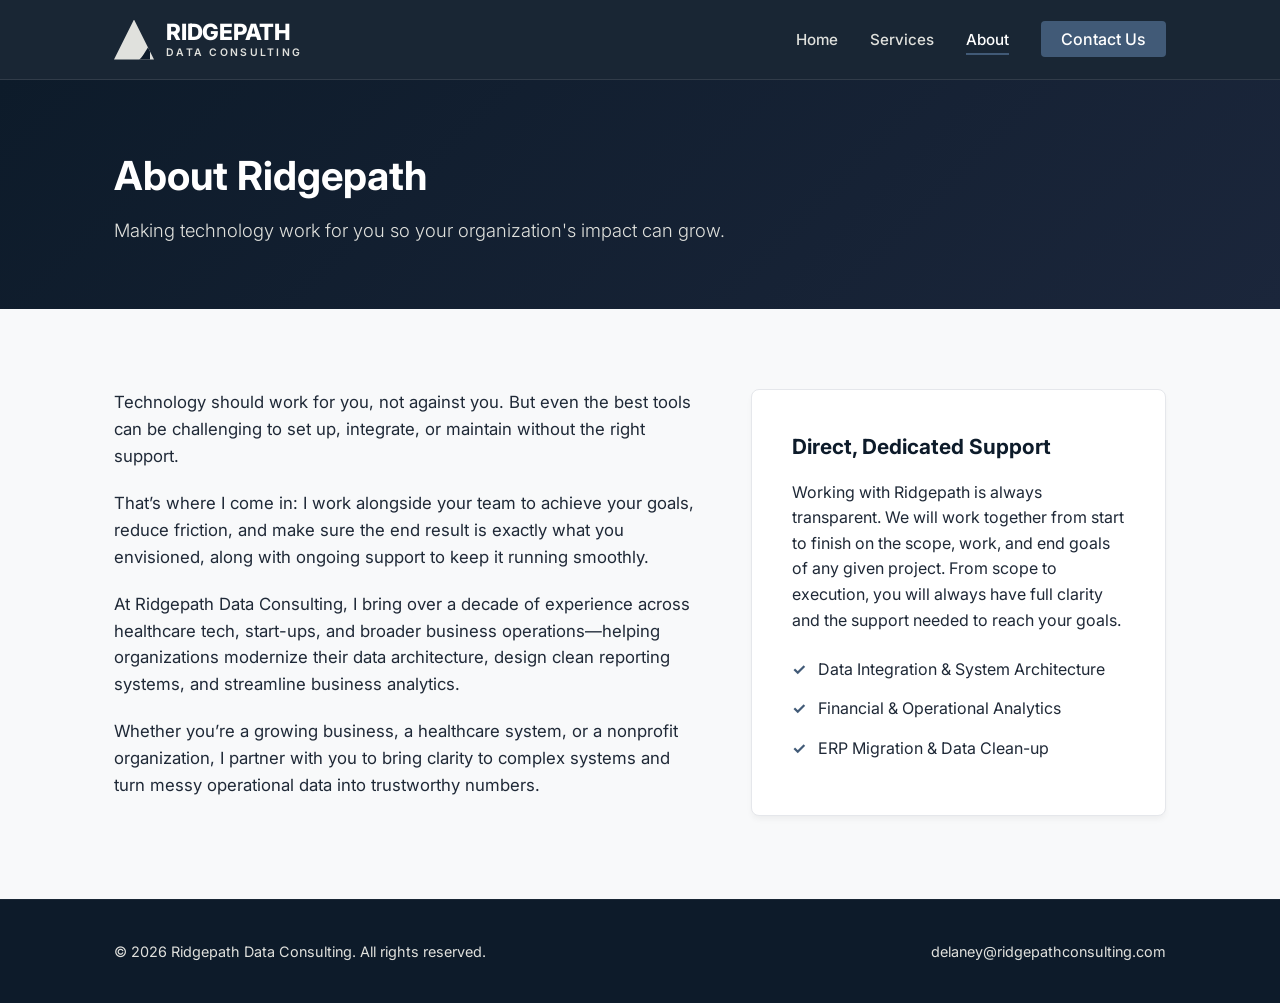
==== about.html @ fd8012c4 "Add About page with company information and services" ====
<!DOCTYPE html>
<html lang="en">
<head>
  <meta charset="UTF-8">
  <meta name="viewport" content="width=device-width, initial-scale=1.0">
  <title>About | Ridgepath Data Consulting</title>
  <link rel="preconnect" href="https://fonts.googleapis.com">
  <link rel="preconnect" href="https://fonts.gstatic.com" crossorigin>
  <link href="https://fonts.googleapis.com/css2?family=Inter:wght@300;400;500;600;700;800&display=swap" rel="stylesheet">
  <link rel="stylesheet" href="style.css">
</head>
<body>

  <!-- HEADER & NAVIGATION -->
  <header class="site-header">
    <div class="container header-container">
      <a href="index.html" class="logo-container">
        <div class="brand-mark"></div>
        <div class="brand-text">
          <span class="brand-name">Ridgepath</span>
          <span class="brand-sub">Data Consulting</span>
        </div>
      </a>

      <nav>
        <ul class="nav-menu">
          <li><a href="index.html" class="nav-link">Home</a></li>
          <li><a href="services.html" class="nav-link">Services</a></li>
          <li><a href="about.html" class="nav-link active">About</a></li>
          <li><a href="contact.html" class="nav-cta">Contact Us</a></li>
        </ul>
      </nav>
    </div>
  </header>

  <main>
    <!-- PAGE BANNER -->
    <div class="page-banner">
      <div class="container">
        <h1>About Ridgepath</h1>
        <p>Making technology work for you so your organization's impact can grow.</p>
      </div>
    </div>

    <!-- ABOUT CONTENT -->
    <section>
      <div class="container">
        <div class="about-grid">
          <div class="about-text">
            <p>
              Technology should work for you, not against you. But even the best tools can be challenging to set up, integrate, or maintain without the right support.
            </p>
            <p>
              That’s where I come in: I work alongside your team to achieve your goals, reduce friction, and make sure the end result is exactly what you envisioned, along with ongoing support to keep it running smoothly.
            </p>
            <p>
              At Ridgepath Data Consulting, I bring over a decade of experience across healthcare tech, start-ups, and broader business operations—helping organizations modernize their data architecture, design clean reporting systems, and streamline business analytics.
            </p>
            <p>
              Whether you’re a growing business, a healthcare system, or a nonprofit organization, I partner with you to bring clarity to complex systems and turn messy operational data into trustworthy numbers.
            </p>
          </div>

          <div class="about-card">
            <h3>Direct, Dedicated Support</h3>
            <p>
              Working with Ridgepath is always transparent. We will work together from start to finish on the scope, work, and end goals of any given project. From scope to execution, you will always have full clarity and the support needed to reach your goals.
            </p>

            <div class="feature-list">
              <div class="feature-item">
                <span class="feature-icon">✓</span>
                <span>Data Integration &amp; System Architecture</span>
              </div>
              <div class="feature-item">
                <span class="feature-icon">✓</span>
                <span>Financial &amp; Operational Analytics</span>
              </div>
              <div class="feature-item">
                <span class="feature-icon">✓</span>
                <span>ERP Migration &amp; Data Clean-up</span>
              </div>
            </div>
          </div>
        </div>
      </div>
    </section>
  </main>

  <!-- FOOTER -->
  <footer class="site-footer">
    <div class="container footer-container">
      <p>&copy; 2026 Ridgepath Data Consulting. All rights reserved.</p>
      <p><a href="mailto:delaney@ridgepathconsulting.com">delaney@ridgepathconsulting.com</a></p>
    </div>
  </footer>

</body>
</html>
---- style.css ----
/* ==========================================================================
   1. CSS CUSTOM PROPERTIES (DESIGN SYSTEM / COLOR PALETTE)
   Twilight Blue Ridge Mountain Aesthetic
   ========================================================================== */
:root {
  /* Primary Brand Colors */
  --color-primary-dark: #0d1b2a;   /* Deep twilight navy */
  --color-primary-blue: #1b263b;   /* Blue Ridge mountain tone */
  --color-accent-blue:  #415a77;   /* Slate blue highlight */
  --color-light-accent: #e0e1dd;   /* Soft slate/fog white */
  
  /* UI Neutral Colors */
  --color-bg-light:     #f8f9fa;   /* Clean section background */
  --color-text-main:    #1f2937;   /* Body text color */
  --color-text-muted:   #6b7280;   /* Secondary text */
  --color-white:        #ffffff;

  /* Layout Guidelines & Transitions */
  --max-width:          1100px;
  --header-height:      80px;
  --transition-standard: all 0.3s ease;
  --font-family-main:   'Inter', -apple-system, BlinkMacSystemFont, "Segoe UI", Roboto, sans-serif;
}

/* ==========================================================================
   2. GLOBAL RESET & BASE STYLES
   ========================================================================== */
* {
  margin: 0;
  padding: 0;
  box-sizing: border-box;
}

html {
  scroll-behavior: smooth;
  font-size: 16px;
}

body {
  font-family: var(--font-family-main);
  color: var(--color-text-main);
  background-color: var(--color-bg-light);
  line-height: 1.6;
  display: flex;
  flex-direction: column;
  min-height: 100vh; /* Keeps footer pinned to bottom on shorter pages */
}

main {
  flex: 1;
}

a {
  text-decoration: none;
  color: inherit;
}

ul {
  list-style: none;
}

.container {
  max-width: var(--max-width);
  margin: 0 auto;
  padding: 0 1.5rem;
}

section {
  padding: 5rem 0;
}

/* ==========================================================================
   3. STICKY HEADER & NAVIGATION MENU
   ========================================================================== */
.site-header {
  position: sticky;
  top: 0;
  z-index: 1000;
  height: var(--header-height);
  background-color: rgba(13, 27, 42, 0.95);
  backdrop-filter: blur(8px);
  border-bottom: 1px solid rgba(255, 255, 255, 0.1);
}

.header-container {
  display: flex;
  justify-content: space-between;
  align-items: center;
  height: 100%;
}

/* Pure CSS Brand Logo & Typography */
.logo-container {
  display: flex;
  align-items: center;
  gap: 12px;
  text-decoration: none;
}

.brand-mark {
  position: relative;
  width: 40px;
  height: 40px;
  background-color: var(--color-light-accent);
  clip-path: polygon(50% 0%, 0% 100%, 100% 100%);
  flex-shrink: 0;
}

.brand-mark::after {
  content: "";
  position: absolute;
  top: 20%;
  left: 10%;
  right: 10%;
  bottom: -1px;
  background: var(--color-primary-dark);
  clip-path: path('M 35 15 C 30 15, 25 35, 15 35 C 10 35, 0 50, 20 60 L 40 60 Z');
}

.brand-text {
  display: flex;
  flex-direction: column;
  justify-content: center;
  line-height: 1;
}

.brand-name {
  font-size: 1.4rem;
  font-weight: 800;
  letter-spacing: -0.01em;
  color: var(--color-white);
  text-transform: uppercase;
}

.brand-sub {
  font-size: 0.65rem;
  font-weight: 600;
  letter-spacing: 0.22em;
  color: var(--color-light-accent);
  text-transform: uppercase;
  margin-top: 4px;
}

/* Navigation Links */
.nav-menu {
  display: flex;
  align-items: center;
  gap: 2rem;
}

.nav-link {
  color: var(--color-light-accent);
  font-weight: 500;
  font-size: 0.95rem;
  transition: var(--transition-standard);
}

.nav-link:hover,
.nav-link.active {
  color: var(--color-white);
}

.nav-link.active {
  border-bottom: 2px solid var(--color-accent-blue);
  padding-bottom: 4px;
}

.nav-cta {
  background-color: var(--color-accent-blue);
  color: var(--color-white);
  padding: 0.5rem 1.25rem;
  border-radius: 4px;
  font-weight: 500;
  transition: var(--transition-standard);
}

.nav-cta:hover {
  background-color: #526e8f;
}

/* ==========================================================================
   4. HERO & SUB-PAGE HEADER BANNERS
   ========================================================================== */
.hero {
  position: relative;
  background: linear-gradient(135deg, var(--color-primary-dark) 0%, var(--color-primary-blue) 60%, var(--color-accent-blue) 100%);
  color: var(--color-white);
  padding: 7.5rem 0 6.5rem 0;
  overflow: hidden;
}

.hero::after {
  content: "";
  position: absolute;
  bottom: 0;
  left: 0;
  right: 0;
  height: 110px;
  background-image: url("data:image/svg+xml,%3Csvg xmlns='http://www.w3.org/2000/svg' viewBox='0 0 1200 120' preserveAspectRatio='none'%3E%3Cpath d='M0,0 C150,90 350,-40 500,60 C650,160 900,10 1200,40 L1200,120 L0,120 Z' fill='%23ffffff' opacity='0.15'%3E%3C/path%3E%3Cpath d='M0,30 C200,120 450,20 700,90 C950,160 1050,40 1200,70 L1200,120 L0,120 Z' fill='%23f8f9fa'%3E%3C/path%3E%3C/svg%3E");
  background-size: cover;
  background-repeat: no-repeat;
}

.hero-content {
  max-width: 750px;
  position: relative;
  z-index: 2;
}

.hero-tag {
  text-transform: uppercase;
  letter-spacing: 2px;
  font-size: 0.85rem;
  font-weight: 600;
  color: var(--color-light-accent);
  margin-bottom: 1rem;
  display: inline-block;
}

.hero-title {
  font-size: 3rem;
  line-height: 1.15;
  font-weight: 700;
  margin-bottom: 1.5rem;
  letter-spacing: -0.5px;
}

.hero-subtitle {
  font-size: 1.2rem;
  font-weight: 300;
  color: var(--color-light-accent);
  margin-bottom: 2.5rem;
  line-height: 1.6;
}

/* Compact Banner for Inner Pages (Services, About, Contact) */
.page-banner {
  background: linear-gradient(135deg, var(--color-primary-dark) 0%, var(--color-primary-blue) 100%);
  color: var(--color-white);
  padding: 4rem 0;
}

.page-banner h1 {
  font-size: 2.5rem;
  font-weight: 700;
  margin-bottom: 0.5rem;
}

.page-banner p {
  font-size: 1.15rem;
  color: var(--color-light-accent);
  font-weight: 300;
  max-width: 650px;
}

/* ==========================================================================
   5. BUTTONS & SHARED SECTION HEADERS
   ========================================================================== */
.btn-primary {
  display: inline-block;
  background-color: var(--color-white);
  color: var(--color-primary-dark);
  padding: 0.85rem 2rem;
  border-radius: 4px;
  font-weight: 600;
  transition: var(--transition-standard);
  box-shadow: 0 4px 12px rgba(0, 0, 0, 0.15);
}

.btn-primary:hover {
  transform: translateY(-2px);
  box-shadow: 0 6px 18px rgba(0, 0, 0, 0.25);
  background-color: var(--color-light-accent);
}

.btn-dark {
  display: inline-block;
  background-color: var(--color-primary-dark);
  color: var(--color-white);
  padding: 0.85rem 2rem;
  border-radius: 4px;
  font-weight: 600;
  transition: var(--transition-standard);
}

.btn-dark:hover {
  background-color: var(--color-primary-blue);
  transform: translateY(-2px);
}

.section-header {
  margin-bottom: 3rem;
}

.section-title {
  font-size: 2rem;
  color: var(--color-primary-dark);
  font-weight: 700;
  margin-bottom: 0.75rem;
}

.section-subtitle {
  color: var(--color-text-muted);
  font-size: 1.1rem;
}

/* ==========================================================================
   6. SERVICES GRID & CARDS
   ========================================================================== */
.services-grid {
  display: grid;
  grid-template-columns: repeat(3, 1fr);
  gap: 2rem;
}

.service-card {
  background: var(--color-white);
  padding: 2.25rem;
  border-radius: 8px;
  border: 1px solid #e5e7eb;
  box-shadow: 0 4px 6px -1px rgba(0, 0, 0, 0.04);
  transition: var(--transition-standard);
}

.service-card:hover {
  transform: translateY(-4px);
  box-shadow: 0 10px 20px -5px rgba(13, 27, 42, 0.1);
}

.service-card h3 {
  color: var(--color-primary-dark);
  font-size: 1.25rem;
  margin-bottom: 1rem;
}

.service-card p {
  color: var(--color-text-main);
  font-size: 0.98rem;
}

.service-detail-block {
  background: var(--color-white);
  padding: 2.5rem;
  border-radius: 8px;
  border: 1px solid #e5e7eb;
  margin-bottom: 2rem;
}

.service-detail-block h2 {
  color: var(--color-primary-dark);
  font-size: 1.5rem;
  margin-bottom: 1rem;
}

.service-detail-block p {
  margin-bottom: 1rem;
  font-size: 1.05rem;
}

/* ==========================================================================
   7. ABOUT LAYOUT
   ========================================================================== */
.about-grid {
  display: grid;
  grid-template-columns: 1.4fr 1fr;
  gap: 3.5rem;
  align-items: flex-start;
}

.about-text p {
  margin-bottom: 1.25rem;
  font-size: 1.05rem;
}

.about-card {
  background: var(--color-white);
  padding: 2.5rem;
  border-radius: 8px;
  border: 1px solid #e5e7eb;
  box-shadow: 0 4px 6px -1px rgba(0, 0, 0, 0.05);
}

.about-card h3 {
  color: var(--color-primary-dark);
  margin-bottom: 1rem;
  font-size: 1.3rem;
}

.feature-list {
  margin-top: 1.5rem;
}

.feature-item {
  display: flex;
  align-items: flex-start;
  gap: 0.75rem;
  margin-bottom: 0.85rem;
}

.feature-icon {
  color: var(--color-accent-blue);
  font-weight: bold;
}

/* ==========================================================================
   8. CONTACT SECTION & FORM
   ========================================================================== */
.contact-grid {
  display: grid;
  grid-template-columns: 1fr 1.2fr;
  gap: 4rem;
}

.contact-detail-item {
  margin-top: 2rem;
}

.contact-label {
  font-size: 0.85rem;
  text-transform: uppercase;
  letter-spacing: 1px;
  color: var(--color-text-muted);
  margin-bottom: 0.25rem;
}

.contact-value-link {
  font-size: 1.15rem;
  font-weight: 600;
  color: var(--color-primary-blue);
  transition: var(--transition-standard);
  display: inline-block;
}

.contact-value-link:hover {
  color: var(--color-accent-blue);
  text-decoration: underline;
}

.contact-form {
  background: var(--color-white);
  padding: 2.5rem;
  border-radius: 8px;
  border: 1px solid #e5e7eb;
  display: flex;
  flex-direction: column;
  gap: 1.25rem;
}

.form-group {
  display: flex;
  flex-direction: column;
  gap: 0.4rem;
}

.form-group label {
  font-size: 0.9rem;
  font-weight: 500;
  color: var(--color-primary-dark);
}

.form-group input,
.form-group textarea {
  padding: 0.75rem 1rem;
  border: 1px solid #d1d5db;
  border-radius: 4px;
  font-family: inherit;
  font-size: 0.95rem;
  transition: var(--transition-standard);
}

.form-group input:focus,
.form-group textarea:focus {
  outline: none;
  border-color: var(--color-accent-blue);
  box-shadow: 0 0 0 3px rgba(65, 90, 119, 0.15);
}

.btn-submit {
  background-color: var(--color-primary-dark);
  color: var(--color-white);
  padding: 0.85rem 1.5rem;
  border: none;
  border-radius: 4px;
  font-weight: 600;
  font-size: 1rem;
  cursor: pointer;
  transition: var(--transition-standard);
}

.btn-submit:hover {
  background-color: var(--color-primary-blue);
}

.form-status {
  margin-top: 1rem;
  font-size: 0.95rem;
  display: none;
}

.form-status.success {
  display: block;
  color: #065f46;
  background-color: #d1fae5;
  padding: 0.75rem 1rem;
  border-radius: 4px;
  border: 1px solid #a7f3d0;
}

/* ==========================================================================
   9. FOOTER
   ========================================================================== */
.site-footer {
  background-color: var(--color-primary-dark);
  color: var(--color-light-accent);
  padding: 2.5rem 0;
  font-size: 0.9rem;
  border-top: 1px solid rgba(255, 255, 255, 0.05);
}

.footer-container {
  display: flex;
  justify-content: space-between;
  align-items: center;
}

/* ==========================================================================
   10. MEDIA QUERIES (RESPONSIVE MOBILE STACK)
   ========================================================================== */
@media (max-width: 768px) {
  .hero-title {
    font-size: 2.25rem;
  }

  .services-grid,
  .about-grid,
  .contact-grid {
    grid-template-columns: 1fr;
    gap: 2rem;
  }

  .footer-container {
    flex-direction: column;
    gap: 1rem;
    text-align: center;
  }

  .nav-menu {
    flex-direction: column;
    width: 100%;
    gap: 1rem;
    padding: 1.5rem 0;
  }

  .header-container {
    flex-direction: column;
    height: auto;
    padding-top: 1rem;
    padding-bottom: 1rem;
  }

  .site-header {
    height: auto;
  }
}
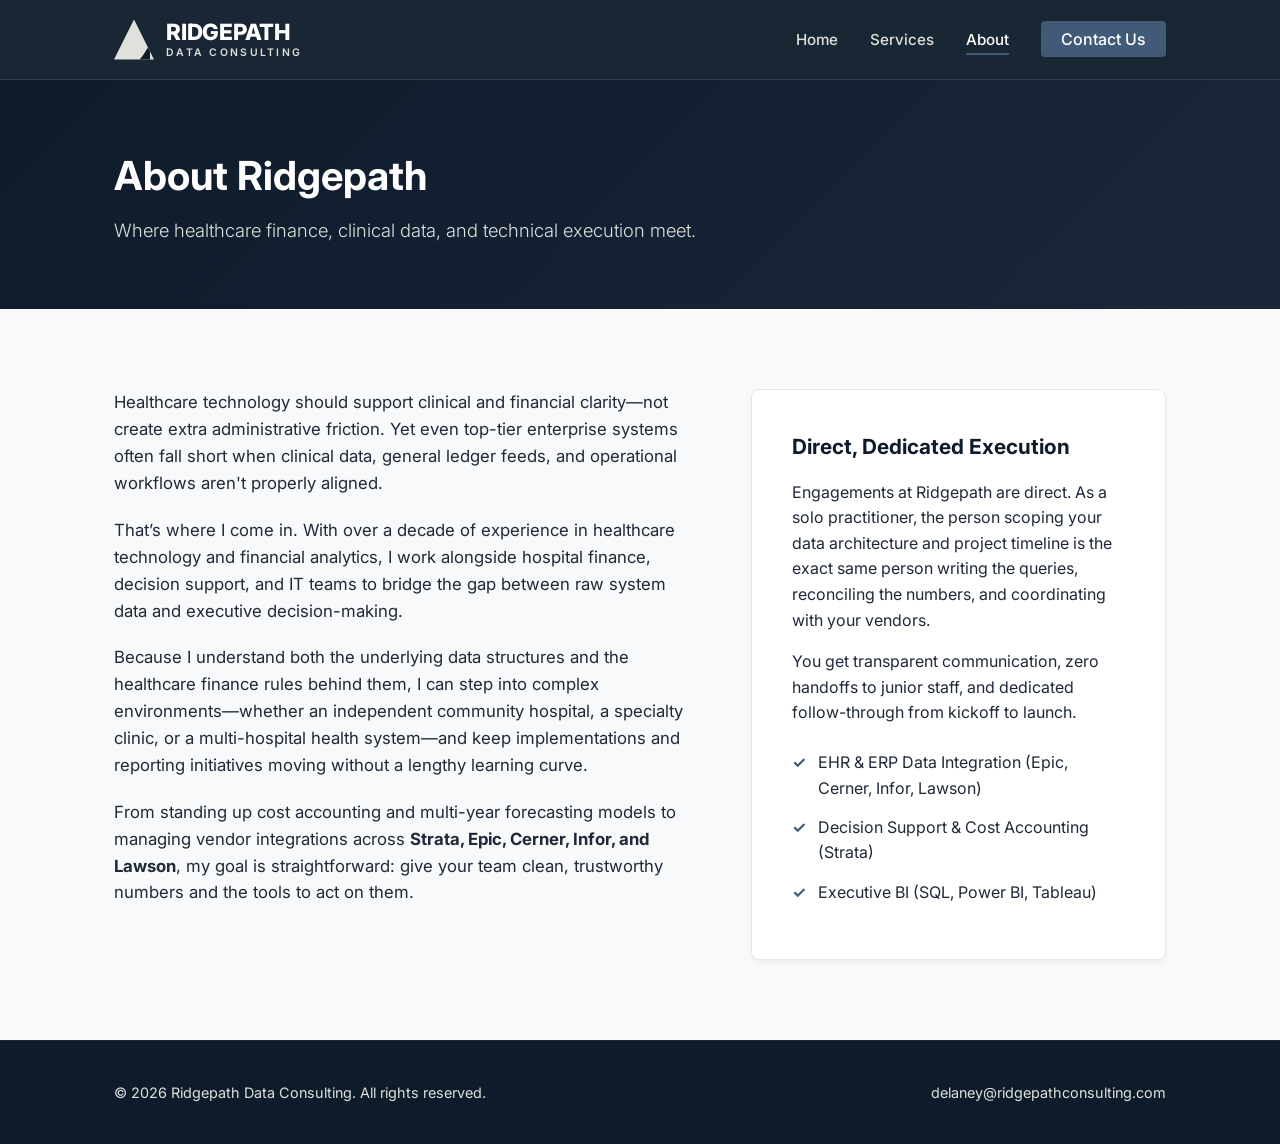
==== commit 4a5ba715: "Revise content and headings in about.html" ====
--- a/about.html
+++ b/about.html
@@ -38,7 +38,7 @@
     <div class="page-banner">
       <div class="container">
         <h1>About Ridgepath</h1>
-        <p>Making technology work for you so your organization's impact can grow.</p>
+        <p>Where healthcare finance, clinical data, and technical execution meet.</p>
       </div>
     </div>
 
@@ -48,37 +48,40 @@
         <div class="about-grid">
           <div class="about-text">
             <p>
-              Technology should work for you, not against you. But even the best tools can be challenging to set up, integrate, or maintain without the right support.
+              Healthcare technology should support clinical and financial clarity—not create extra administrative friction. Yet even top-tier enterprise systems often fall short when clinical data, general ledger feeds, and operational workflows aren't properly aligned.
             </p>
             <p>
-              That’s where I come in: I work alongside your team to achieve your goals, reduce friction, and make sure the end result is exactly what you envisioned, along with ongoing support to keep it running smoothly.
+              That’s where I come in. With over a decade of experience in healthcare technology and financial analytics, I work alongside hospital finance, decision support, and IT teams to bridge the gap between raw system data and executive decision-making.
             </p>
             <p>
-              At Ridgepath Data Consulting, I bring over a decade of experience across healthcare tech, start-ups, and broader business operations—helping organizations modernize their data architecture, design clean reporting systems, and streamline business analytics.
+              Because I understand both the underlying data structures and the healthcare finance rules behind them, I can step into complex environments—whether an independent community hospital, a specialty clinic, or a multi-hospital health system—and keep implementations and reporting initiatives moving without a lengthy learning curve.
             </p>
             <p>
-              Whether you’re a growing business, a healthcare system, or a nonprofit organization, I partner with you to bring clarity to complex systems and turn messy operational data into trustworthy numbers.
+              From standing up cost accounting and multi-year forecasting models to managing vendor integrations across <strong>Strata, Epic, Cerner, Infor, and Lawson</strong>, my goal is straightforward: give your team clean, trustworthy numbers and the tools to act on them.
             </p>
           </div>
 
           <div class="about-card">
-            <h3>Direct, Dedicated Support</h3>
+            <h3>Direct, Dedicated Execution</h3>
             <p>
-              Working with Ridgepath is always transparent. We will work together from start to finish on the scope, work, and end goals of any given project. From scope to execution, you will always have full clarity and the support needed to reach your goals.
+              Engagements at Ridgepath are direct. As a solo practitioner, the person scoping your data architecture and project timeline is the exact same person writing the queries, reconciling the numbers, and coordinating with your vendors.
+            </p>
+            <p style="margin-top: 1rem;">
+              You get transparent communication, zero handoffs to junior staff, and dedicated follow-through from kickoff to launch.
             </p>
 
             <div class="feature-list">
               <div class="feature-item">
                 <span class="feature-icon">✓</span>
-                <span>Data Integration &amp; System Architecture</span>
+                <span>EHR &amp; ERP Data Integration (Epic, Cerner, Infor, Lawson)</span>
               </div>
               <div class="feature-item">
                 <span class="feature-icon">✓</span>
-                <span>Financial &amp; Operational Analytics</span>
+                <span>Decision Support &amp; Cost Accounting (Strata)</span>
               </div>
               <div class="feature-item">
                 <span class="feature-icon">✓</span>
-                <span>ERP Migration &amp; Data Clean-up</span>
+                <span>Executive BI (SQL, Power BI, Tableau)</span>
               </div>
             </div>
           </div>
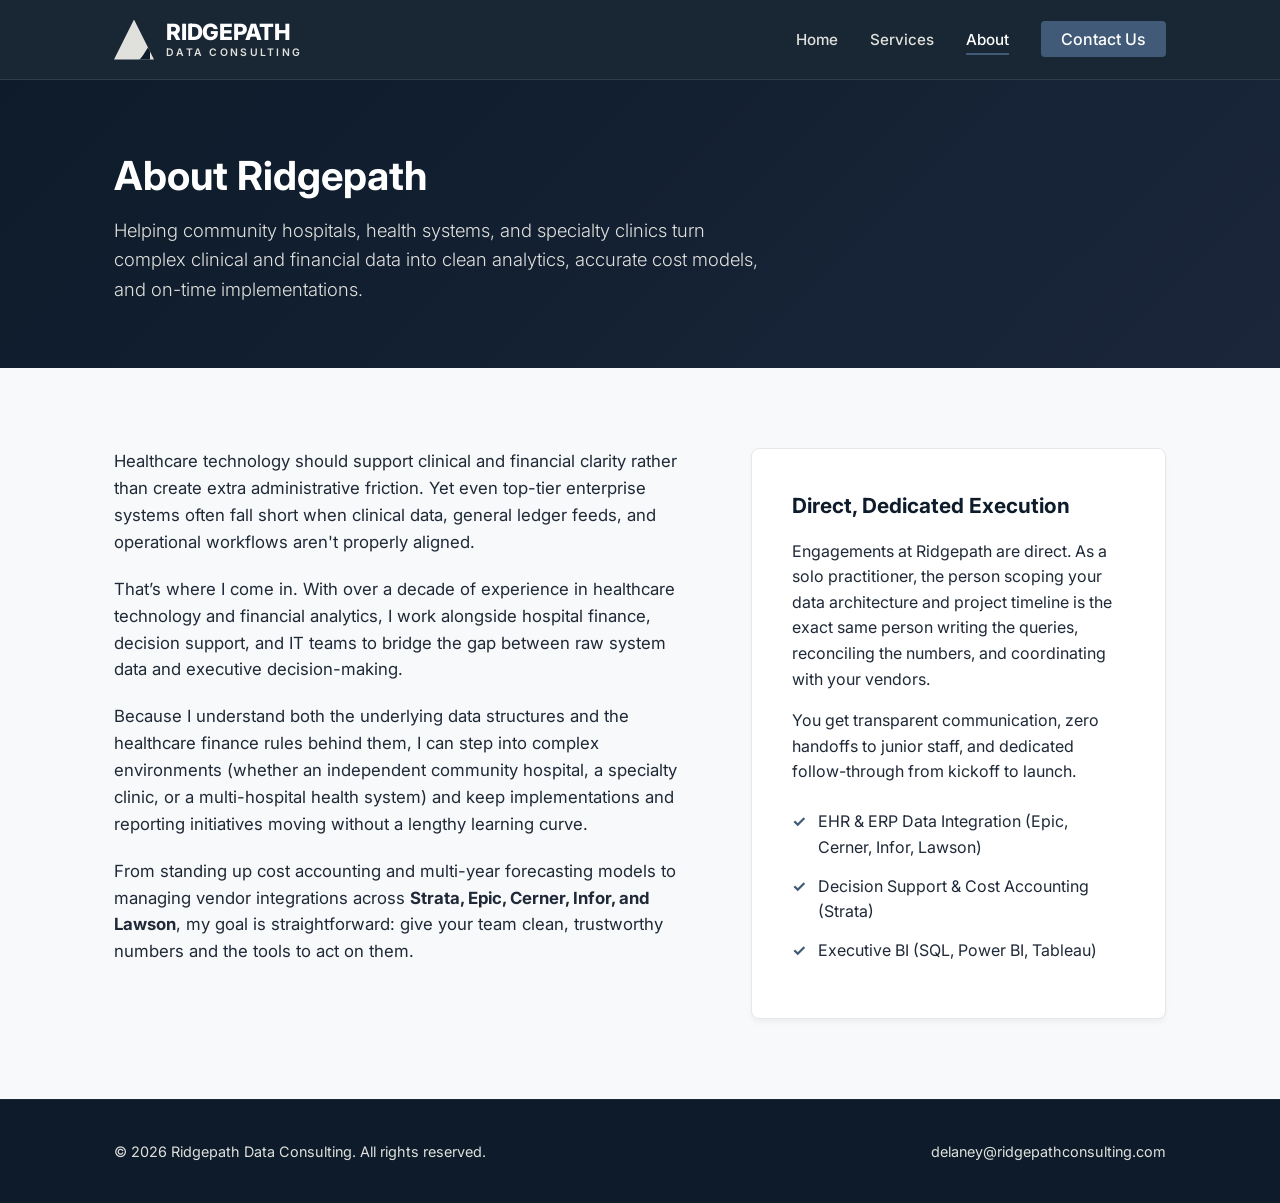
==== commit bc7201ea: "Revise about.html for improved messaging Updated the about page content for clarity and detail." ====
--- a/about.html
+++ b/about.html
@@ -38,7 +38,7 @@
     <div class="page-banner">
       <div class="container">
         <h1>About Ridgepath</h1>
-        <p>Where healthcare finance, clinical data, and technical execution meet.</p>
+        <p>Helping community hospitals, health systems, and specialty clinics turn complex clinical and financial data into clean analytics, accurate cost models, and on-time implementations.</p>
       </div>
     </div>
 
@@ -48,13 +48,13 @@
         <div class="about-grid">
           <div class="about-text">
             <p>
-              Healthcare technology should support clinical and financial clarity—not create extra administrative friction. Yet even top-tier enterprise systems often fall short when clinical data, general ledger feeds, and operational workflows aren't properly aligned.
+              Healthcare technology should support clinical and financial clarity rather than create extra administrative friction. Yet even top-tier enterprise systems often fall short when clinical data, general ledger feeds, and operational workflows aren't properly aligned.
             </p>
             <p>
               That’s where I come in. With over a decade of experience in healthcare technology and financial analytics, I work alongside hospital finance, decision support, and IT teams to bridge the gap between raw system data and executive decision-making.
             </p>
             <p>
-              Because I understand both the underlying data structures and the healthcare finance rules behind them, I can step into complex environments—whether an independent community hospital, a specialty clinic, or a multi-hospital health system—and keep implementations and reporting initiatives moving without a lengthy learning curve.
+              Because I understand both the underlying data structures and the healthcare finance rules behind them, I can step into complex environments (whether an independent community hospital, a specialty clinic, or a multi-hospital health system) and keep implementations and reporting initiatives moving without a lengthy learning curve.
             </p>
             <p>
               From standing up cost accounting and multi-year forecasting models to managing vendor integrations across <strong>Strata, Epic, Cerner, Infor, and Lawson</strong>, my goal is straightforward: give your team clean, trustworthy numbers and the tools to act on them.
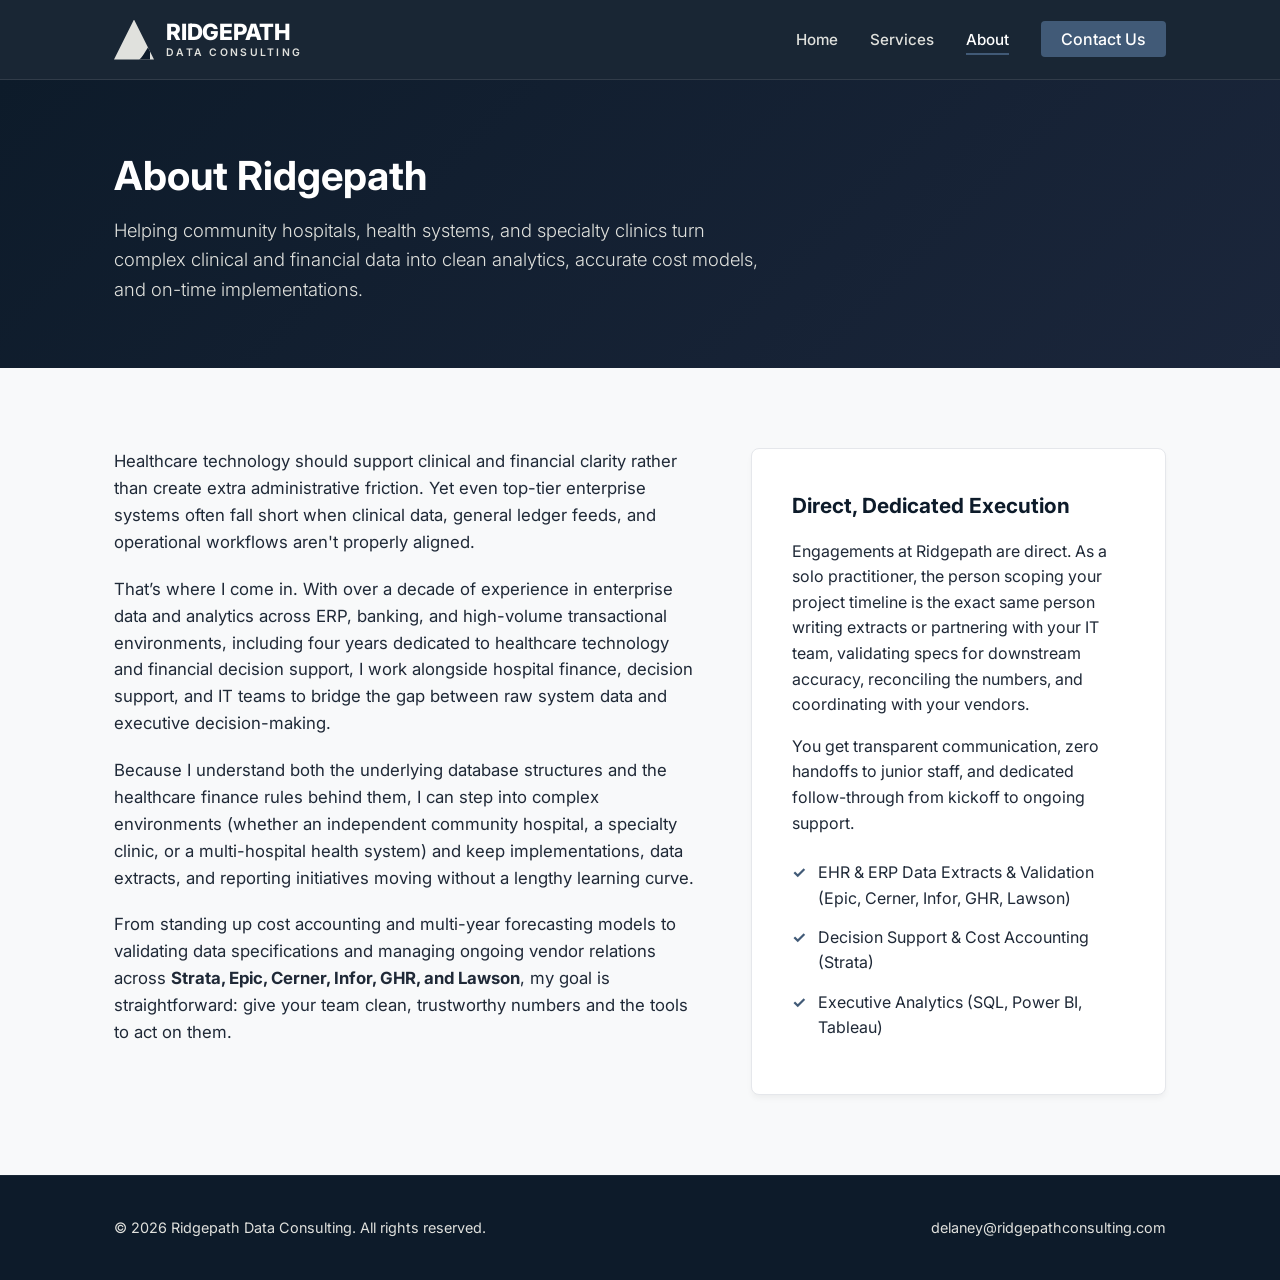
==== commit 69be020a: "Revise about.html for improved service descriptions Updated content to enhance clarity and accuracy " ====
--- a/about.html
+++ b/about.html
@@ -4,6 +4,14 @@
   <meta charset="UTF-8">
   <meta name="viewport" content="width=device-width, initial-scale=1.0">
   <title>About | Ridgepath Data Consulting</title>
+  <meta name="description" content="Healthcare financial analytics, decision support, software implementations, and interim staffing for all decision support needs.">
+  
+  <!-- Clean Link Previews for LinkedIn, Email & Text -->
+  <meta property="og:site_name" content="Ridgepath Data Consulting">
+  <meta property="og:title" content="About | Ridgepath Data Consulting">
+  <meta property="og:description" content="Healthcare financial analytics, decision support, software implementations, and interim staffing for all decision support needs.">
+  <meta property="og:type" content="website">
+
   <link rel="preconnect" href="https://fonts.googleapis.com">
   <link rel="preconnect" href="https://fonts.gstatic.com" crossorigin>
   <link href="https://fonts.googleapis.com/css2?family=Inter:wght@300;400;500;600;700;800&display=swap" rel="stylesheet">
@@ -51,29 +59,29 @@
               Healthcare technology should support clinical and financial clarity rather than create extra administrative friction. Yet even top-tier enterprise systems often fall short when clinical data, general ledger feeds, and operational workflows aren't properly aligned.
             </p>
             <p>
-              That’s where I come in. With over a decade of experience in healthcare technology and financial analytics, I work alongside hospital finance, decision support, and IT teams to bridge the gap between raw system data and executive decision-making.
+              That’s where I come in. With over a decade of experience in enterprise data and analytics across ERP, banking, and high-volume transactional environments, including four years dedicated to healthcare technology and financial decision support, I work alongside hospital finance, decision support, and IT teams to bridge the gap between raw system data and executive decision-making.
             </p>
             <p>
-              Because I understand both the underlying data structures and the healthcare finance rules behind them, I can step into complex environments (whether an independent community hospital, a specialty clinic, or a multi-hospital health system) and keep implementations and reporting initiatives moving without a lengthy learning curve.
+              Because I understand both the underlying database structures and the healthcare finance rules behind them, I can step into complex environments (whether an independent community hospital, a specialty clinic, or a multi-hospital health system) and keep implementations, data extracts, and reporting initiatives moving without a lengthy learning curve.
             </p>
             <p>
-              From standing up cost accounting and multi-year forecasting models to managing vendor integrations across <strong>Strata, Epic, Cerner, Infor, and Lawson</strong>, my goal is straightforward: give your team clean, trustworthy numbers and the tools to act on them.
+              From standing up cost accounting and multi-year forecasting models to validating data specifications and managing ongoing vendor relations across <strong>Strata, Epic, Cerner, Infor, GHR, and Lawson</strong>, my goal is straightforward: give your team clean, trustworthy numbers and the tools to act on them.
             </p>
           </div>
 
           <div class="about-card">
             <h3>Direct, Dedicated Execution</h3>
             <p>
-              Engagements at Ridgepath are direct. As a solo practitioner, the person scoping your data architecture and project timeline is the exact same person writing the queries, reconciling the numbers, and coordinating with your vendors.
+              Engagements at Ridgepath are direct. As a solo practitioner, the person scoping your project timeline is the exact same person writing extracts or partnering with your IT team, validating specs for downstream accuracy, reconciling the numbers, and coordinating with your vendors.
             </p>
             <p style="margin-top: 1rem;">
-              You get transparent communication, zero handoffs to junior staff, and dedicated follow-through from kickoff to launch.
+              You get transparent communication, zero handoffs to junior staff, and dedicated follow-through from kickoff to ongoing support.
             </p>
 
             <div class="feature-list">
               <div class="feature-item">
                 <span class="feature-icon">✓</span>
-                <span>EHR &amp; ERP Data Integration (Epic, Cerner, Infor, Lawson)</span>
+                <span>EHR &amp; ERP Data Extracts &amp; Validation (Epic, Cerner, Infor, GHR, Lawson)</span>
               </div>
               <div class="feature-item">
                 <span class="feature-icon">✓</span>
@@ -81,7 +89,7 @@
               </div>
               <div class="feature-item">
                 <span class="feature-icon">✓</span>
-                <span>Executive BI (SQL, Power BI, Tableau)</span>
+                <span>Executive Analytics (SQL, Power BI, Tableau)</span>
               </div>
             </div>
           </div>
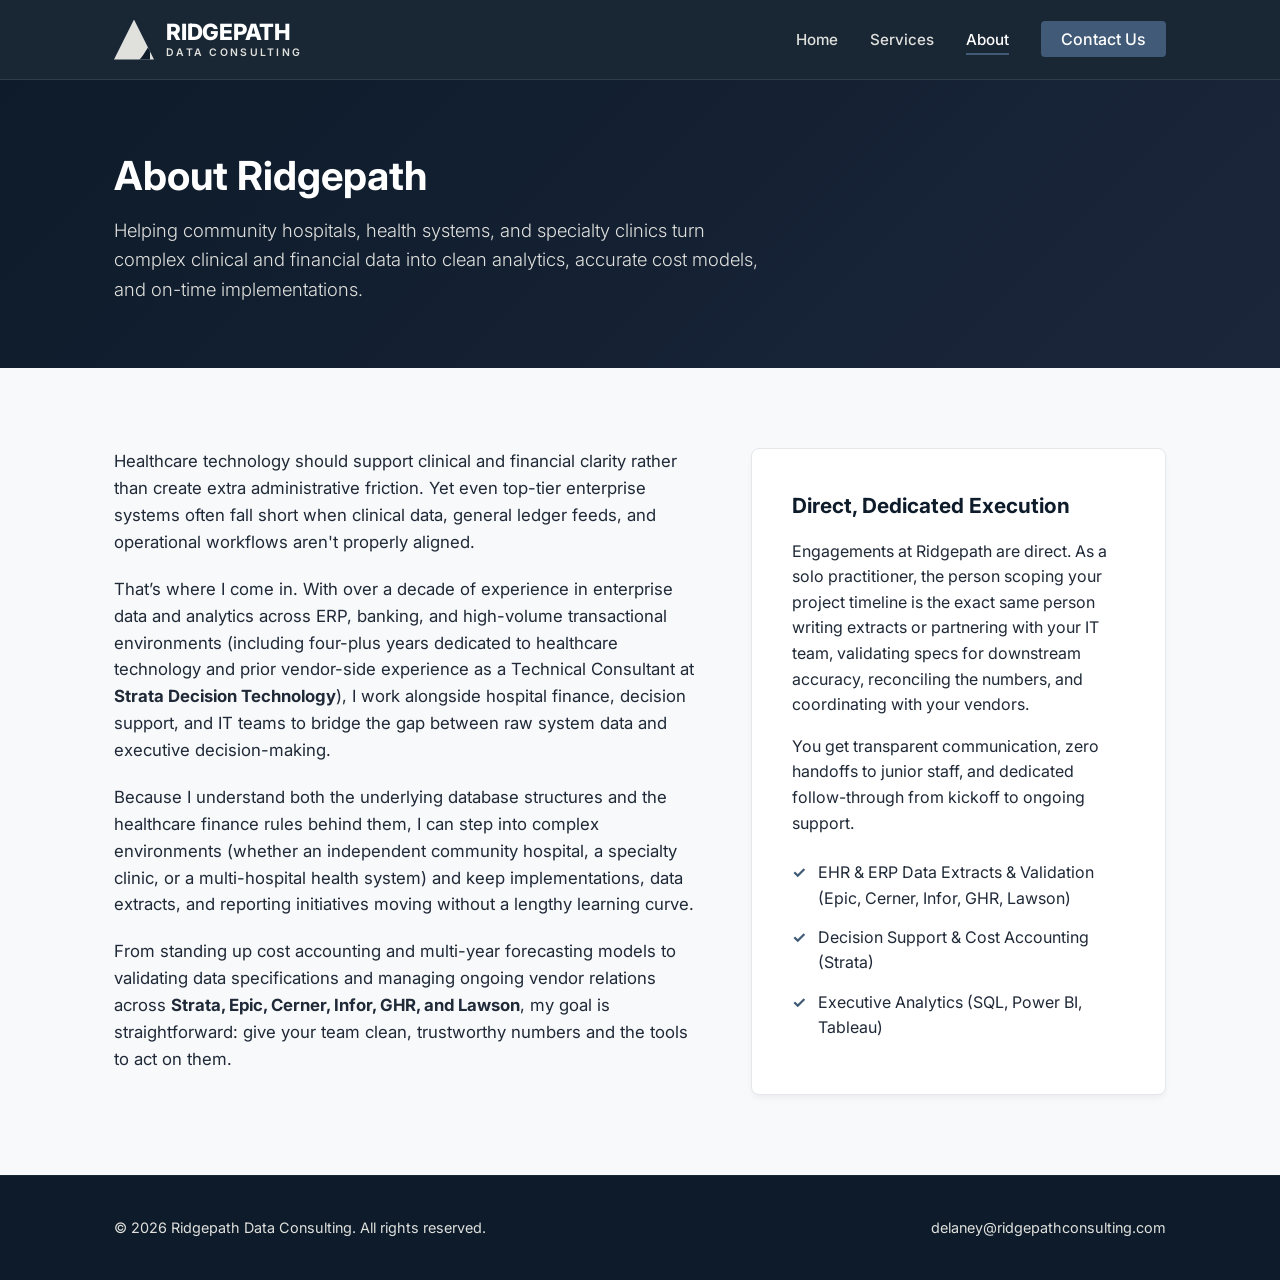
==== commit 34cc7c39: "Update about.html" ====
--- a/about.html
+++ b/about.html
@@ -59,7 +59,7 @@
               Healthcare technology should support clinical and financial clarity rather than create extra administrative friction. Yet even top-tier enterprise systems often fall short when clinical data, general ledger feeds, and operational workflows aren't properly aligned.
             </p>
             <p>
-              That’s where I come in. With over a decade of experience in enterprise data and analytics across ERP, banking, and high-volume transactional environments, including four years dedicated to healthcare technology and financial decision support, I work alongside hospital finance, decision support, and IT teams to bridge the gap between raw system data and executive decision-making.
+              That’s where I come in. With over a decade of experience in enterprise data and analytics across ERP, banking, and high-volume transactional environments (including four-plus years dedicated to healthcare technology and prior vendor-side experience as a Technical Consultant at <strong>Strata Decision Technology</strong>), I work alongside hospital finance, decision support, and IT teams to bridge the gap between raw system data and executive decision-making.
             </p>
             <p>
               Because I understand both the underlying database structures and the healthcare finance rules behind them, I can step into complex environments (whether an independent community hospital, a specialty clinic, or a multi-hospital health system) and keep implementations, data extracts, and reporting initiatives moving without a lengthy learning curve.
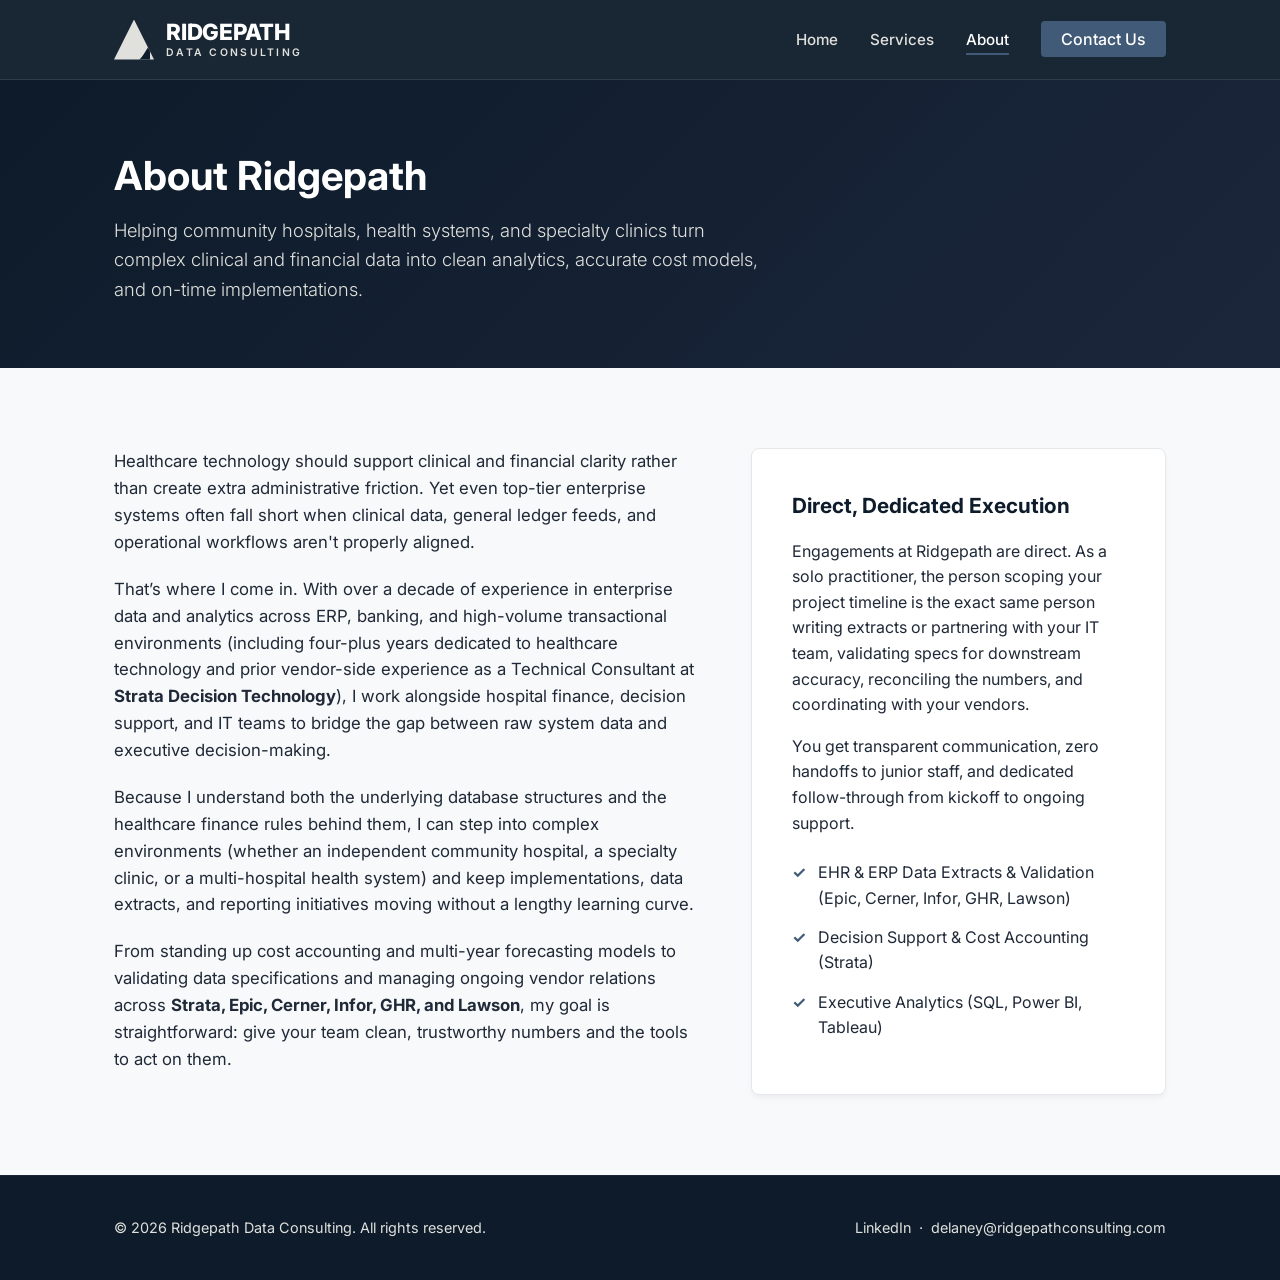
==== commit d64009d6: "Update footer with LinkedIn link and email" ====
--- a/about.html
+++ b/about.html
@@ -102,7 +102,11 @@
   <footer class="site-footer">
     <div class="container footer-container">
       <p>&copy; 2026 Ridgepath Data Consulting. All rights reserved.</p>
-      <p><a href="mailto:delaney@ridgepathconsulting.com">delaney@ridgepathconsulting.com</a></p>
+      <p>
+        <a href="https://www.linkedin.com/company/ridgepath-data-consulting/" target="_blank" rel="noopener noreferrer">LinkedIn</a>
+        &nbsp;&middot;&nbsp;
+        <a href="mailto:delaney@ridgepathconsulting.com">delaney@ridgepathconsulting.com</a>
+      </p>
     </div>
   </footer>
 
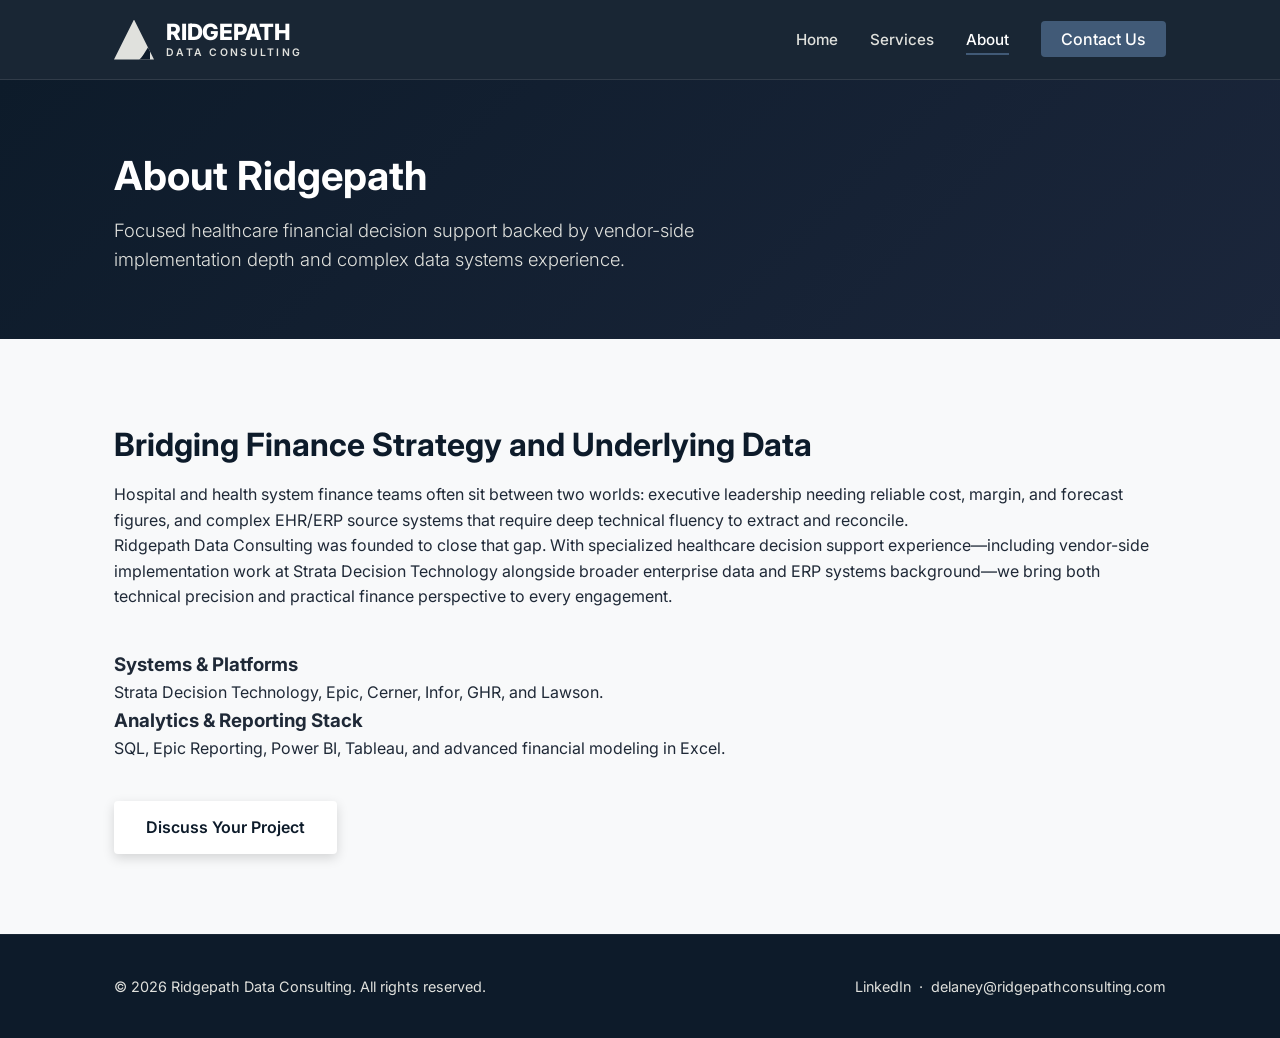
==== commit ef8598b4: "Add favicon and enhance about section content Added a favicon link and updated the about section to " ====
--- a/about.html
+++ b/about.html
@@ -11,6 +11,9 @@
   <meta property="og:title" content="About | Ridgepath Data Consulting">
   <meta property="og:description" content="Healthcare financial analytics, decision support, software implementations, and interim staffing for all decision support needs.">
   <meta property="og:type" content="website">
+
+  <!-- Browser Tab Icon (Favicon) -->
+  <link rel="icon" type="image/svg+xml" href="favicon.svg">
 
   <link rel="preconnect" href="https://fonts.googleapis.com">
   <link rel="preconnect" href="https://fonts.gstatic.com" crossorigin>
@@ -46,52 +49,31 @@
     <div class="page-banner">
       <div class="container">
         <h1>About Ridgepath</h1>
-        <p>Helping community hospitals, health systems, and specialty clinics turn complex clinical and financial data into clean analytics, accurate cost models, and on-time implementations.</p>
+        <p>Focused healthcare financial decision support backed by vendor-side implementation depth and complex data systems experience.</p>
       </div>
     </div>
 
     <!-- ABOUT CONTENT -->
     <section>
       <div class="container">
-        <div class="about-grid">
-          <div class="about-text">
-            <p>
-              Healthcare technology should support clinical and financial clarity rather than create extra administrative friction. Yet even top-tier enterprise systems often fall short when clinical data, general ledger feeds, and operational workflows aren't properly aligned.
-            </p>
-            <p>
-              That’s where I come in. With over a decade of experience in enterprise data and analytics across ERP, banking, and high-volume transactional environments (including four-plus years dedicated to healthcare technology and prior vendor-side experience as a Technical Consultant at <strong>Strata Decision Technology</strong>), I work alongside hospital finance, decision support, and IT teams to bridge the gap between raw system data and executive decision-making.
-            </p>
-            <p>
-              Because I understand both the underlying database structures and the healthcare finance rules behind them, I can step into complex environments (whether an independent community hospital, a specialty clinic, or a multi-hospital health system) and keep implementations, data extracts, and reporting initiatives moving without a lengthy learning curve.
-            </p>
-            <p>
-              From standing up cost accounting and multi-year forecasting models to validating data specifications and managing ongoing vendor relations across <strong>Strata, Epic, Cerner, Infor, GHR, and Lawson</strong>, my goal is straightforward: give your team clean, trustworthy numbers and the tools to act on them.
-            </p>
+        <div class="about-content">
+          <h2 class="section-title">Bridging Finance Strategy and Underlying Data</h2>
+          <p>Hospital and health system finance teams often sit between two worlds: executive leadership needing reliable cost, margin, and forecast figures, and complex EHR/ERP source systems that require deep technical fluency to extract and reconcile.</p>
+          <p>Ridgepath Data Consulting was founded to close that gap. With specialized healthcare decision support experience—including vendor-side implementation work at Strata Decision Technology alongside broader enterprise data and ERP systems background—we bring both technical precision and practical finance perspective to every engagement.</p>
+
+          <div class="grid-2" style="margin-top: 2.5rem;">
+            <div class="card">
+              <h3>Systems &amp; Platforms</h3>
+              <p>Strata Decision Technology, Epic, Cerner, Infor, GHR, and Lawson.</p>
+            </div>
+            <div class="card">
+              <h3>Analytics &amp; Reporting Stack</h3>
+              <p>SQL, Epic Reporting, Power BI, Tableau, and advanced financial modeling in Excel.</p>
+            </div>
           </div>
 
-          <div class="about-card">
-            <h3>Direct, Dedicated Execution</h3>
-            <p>
-              Engagements at Ridgepath are direct. As a solo practitioner, the person scoping your project timeline is the exact same person writing extracts or partnering with your IT team, validating specs for downstream accuracy, reconciling the numbers, and coordinating with your vendors.
-            </p>
-            <p style="margin-top: 1rem;">
-              You get transparent communication, zero handoffs to junior staff, and dedicated follow-through from kickoff to ongoing support.
-            </p>
-
-            <div class="feature-list">
-              <div class="feature-item">
-                <span class="feature-icon">✓</span>
-                <span>EHR &amp; ERP Data Extracts &amp; Validation (Epic, Cerner, Infor, GHR, Lawson)</span>
-              </div>
-              <div class="feature-item">
-                <span class="feature-icon">✓</span>
-                <span>Decision Support &amp; Cost Accounting (Strata)</span>
-              </div>
-              <div class="feature-item">
-                <span class="feature-icon">✓</span>
-                <span>Executive Analytics (SQL, Power BI, Tableau)</span>
-              </div>
-            </div>
+          <div style="margin-top: 2.5rem;">
+            <a href="contact.html" class="btn-primary">Discuss Your Project</a>
           </div>
         </div>
       </div>
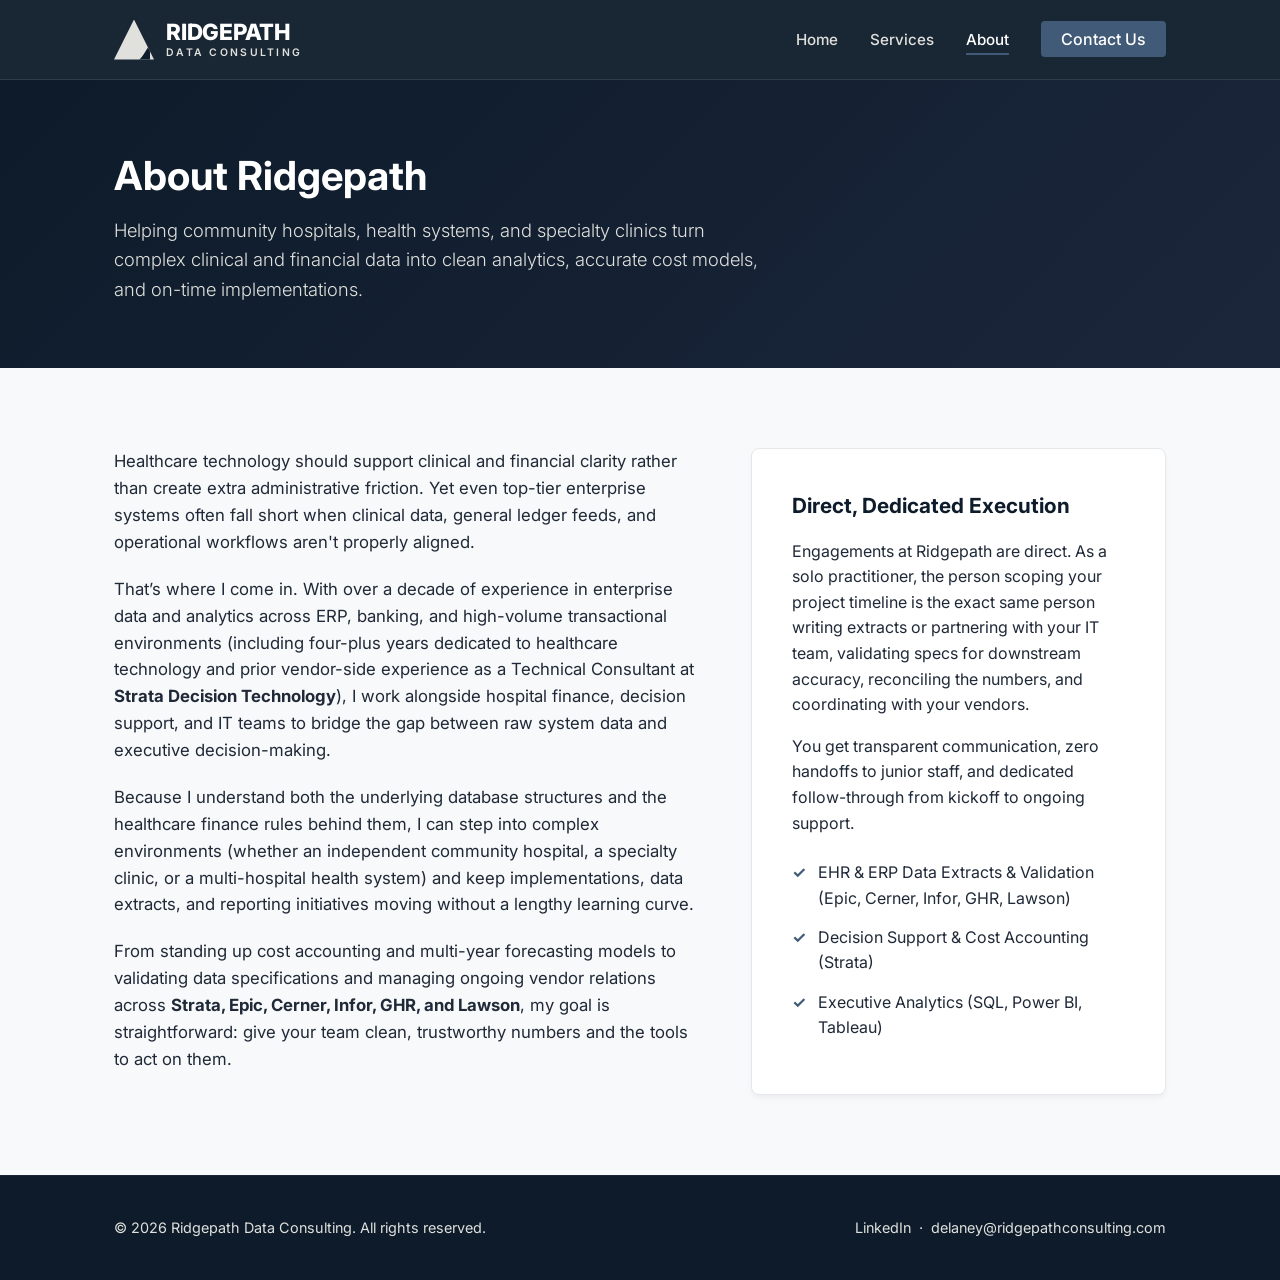
==== commit 9b63f583: "Update about.html updating to before gemini fucked it up" ====
--- a/about.html
+++ b/about.html
@@ -11,9 +11,6 @@
   <meta property="og:title" content="About | Ridgepath Data Consulting">
   <meta property="og:description" content="Healthcare financial analytics, decision support, software implementations, and interim staffing for all decision support needs.">
   <meta property="og:type" content="website">
-
-  <!-- Browser Tab Icon (Favicon) -->
-  <link rel="icon" type="image/svg+xml" href="favicon.svg">
 
   <link rel="preconnect" href="https://fonts.googleapis.com">
   <link rel="preconnect" href="https://fonts.gstatic.com" crossorigin>
@@ -49,31 +46,52 @@
     <div class="page-banner">
       <div class="container">
         <h1>About Ridgepath</h1>
-        <p>Focused healthcare financial decision support backed by vendor-side implementation depth and complex data systems experience.</p>
+        <p>Helping community hospitals, health systems, and specialty clinics turn complex clinical and financial data into clean analytics, accurate cost models, and on-time implementations.</p>
       </div>
     </div>
 
     <!-- ABOUT CONTENT -->
     <section>
       <div class="container">
-        <div class="about-content">
-          <h2 class="section-title">Bridging Finance Strategy and Underlying Data</h2>
-          <p>Hospital and health system finance teams often sit between two worlds: executive leadership needing reliable cost, margin, and forecast figures, and complex EHR/ERP source systems that require deep technical fluency to extract and reconcile.</p>
-          <p>Ridgepath Data Consulting was founded to close that gap. With specialized healthcare decision support experience—including vendor-side implementation work at Strata Decision Technology alongside broader enterprise data and ERP systems background—we bring both technical precision and practical finance perspective to every engagement.</p>
-
-          <div class="grid-2" style="margin-top: 2.5rem;">
-            <div class="card">
-              <h3>Systems &amp; Platforms</h3>
-              <p>Strata Decision Technology, Epic, Cerner, Infor, GHR, and Lawson.</p>
-            </div>
-            <div class="card">
-              <h3>Analytics &amp; Reporting Stack</h3>
-              <p>SQL, Epic Reporting, Power BI, Tableau, and advanced financial modeling in Excel.</p>
-            </div>
+        <div class="about-grid">
+          <div class="about-text">
+            <p>
+              Healthcare technology should support clinical and financial clarity rather than create extra administrative friction. Yet even top-tier enterprise systems often fall short when clinical data, general ledger feeds, and operational workflows aren't properly aligned.
+            </p>
+            <p>
+              That’s where I come in. With over a decade of experience in enterprise data and analytics across ERP, banking, and high-volume transactional environments (including four-plus years dedicated to healthcare technology and prior vendor-side experience as a Technical Consultant at <strong>Strata Decision Technology</strong>), I work alongside hospital finance, decision support, and IT teams to bridge the gap between raw system data and executive decision-making.
+            </p>
+            <p>
+              Because I understand both the underlying database structures and the healthcare finance rules behind them, I can step into complex environments (whether an independent community hospital, a specialty clinic, or a multi-hospital health system) and keep implementations, data extracts, and reporting initiatives moving without a lengthy learning curve.
+            </p>
+            <p>
+              From standing up cost accounting and multi-year forecasting models to validating data specifications and managing ongoing vendor relations across <strong>Strata, Epic, Cerner, Infor, GHR, and Lawson</strong>, my goal is straightforward: give your team clean, trustworthy numbers and the tools to act on them.
+            </p>
           </div>
 
-          <div style="margin-top: 2.5rem;">
-            <a href="contact.html" class="btn-primary">Discuss Your Project</a>
+          <div class="about-card">
+            <h3>Direct, Dedicated Execution</h3>
+            <p>
+              Engagements at Ridgepath are direct. As a solo practitioner, the person scoping your project timeline is the exact same person writing extracts or partnering with your IT team, validating specs for downstream accuracy, reconciling the numbers, and coordinating with your vendors.
+            </p>
+            <p style="margin-top: 1rem;">
+              You get transparent communication, zero handoffs to junior staff, and dedicated follow-through from kickoff to ongoing support.
+            </p>
+
+            <div class="feature-list">
+              <div class="feature-item">
+                <span class="feature-icon">✓</span>
+                <span>EHR &amp; ERP Data Extracts &amp; Validation (Epic, Cerner, Infor, GHR, Lawson)</span>
+              </div>
+              <div class="feature-item">
+                <span class="feature-icon">✓</span>
+                <span>Decision Support &amp; Cost Accounting (Strata)</span>
+              </div>
+              <div class="feature-item">
+                <span class="feature-icon">✓</span>
+                <span>Executive Analytics (SQL, Power BI, Tableau)</span>
+              </div>
+            </div>
           </div>
         </div>
       </div>
